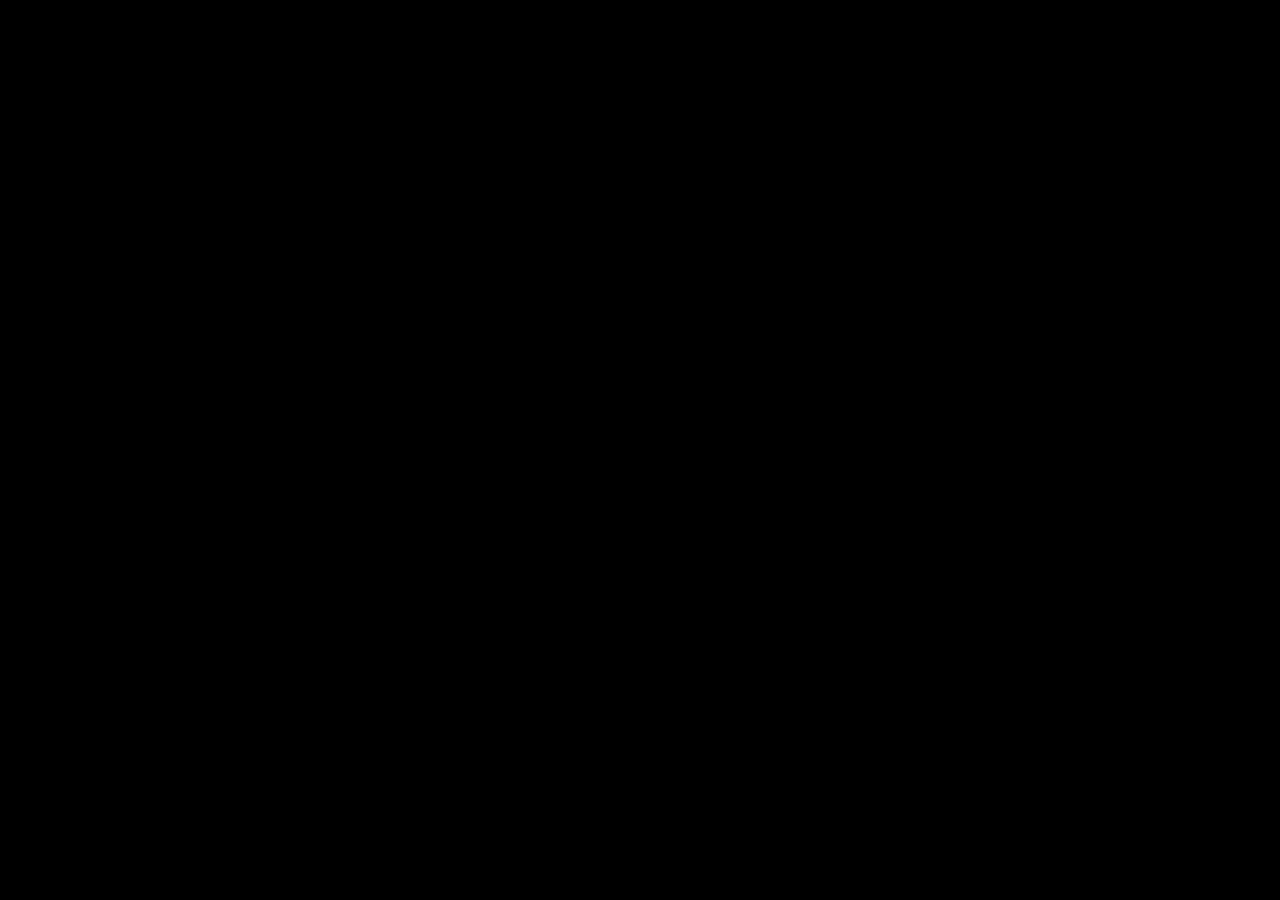
==== index test.html @ 374e15e7 "First upload" ====
<!DOCTYPE html>
<html lang="en">

<head>
    <meta charset="UTF-8">
    <meta name="viewport" content="width=device-width, initial-scale=1.0">
    <title>My Player</title>
    <link rel="stylesheet" href="style.css">
</head>

<body>
    <div id="homePage">

        <div id="searchBar"></div>

        <div id="artistSection"></div>

        <div id="favoriteSection"></div>

        <div id="recentSection"></div>

    </div>

    <div id="playerPage">

        <div id="left">

            <div id="player">

                <video id="video"></video>

                <div id="controls">

                    <button id="playButton">▶</button>

                    <input id="progress" type="range">

                </div>

            </div>

            <div id="videoInfo">

                <div id="title"></div>

                <div id="author"></div>

                <div id="taps"></div>

            </div>
        </div>

        <div id="right">

            <div id="playlist">

            </div>

        </div>

    </div>

    <div id="artistPage"></div>

    <script src="script.js"></script>
</body>

</html>
---- style.css ----
body {
    margin: 0;
    background-color: black;
}

/* == 主要頁面 == */

#homePage {
    display: none;
}

/* == 播放頁面 == */

#playerPage {
    display: none;
    box-sizing: border-box;
    height: 100vh;
    padding: 10px;
    gap: 10px;
}

#left {
    display: flex;
    flex-direction: column;
    flex: 7;
    gap: 10px;
}

#right {
    display: flex;
    height: auto;
    flex: 3;
}

#player {
    width: 100%;
    aspect-ratio: 16 / 9;
    position: relative;
    background-color: rgb(30, 30, 30);
    border-radius: 20px;
}

#video {
    width: 100%;
    height: 100%;
    object-fit: contain;
    border-radius: 20px;
}

#controls {
    box-sizing: border-box;
    height: 15%;
    width: 100%;
    padding: 10px;
    position: absolute;
    bottom: 0;
}

#videoInfo {
    box-sizing: border-box;
    flex: 1;
    width: 100%;
    padding: 10px;
    background-color: rgb(30, 30, 30);
    border-radius: 20px;
}

#playlist {
    box-sizing: border-box;
    width: 100%;
    padding: 10px;
    background-color: rgb(30, 30, 30);
    border-radius: 20px;
}

/* == 作者頁面 == */

#artistPage {
    display: none;
}
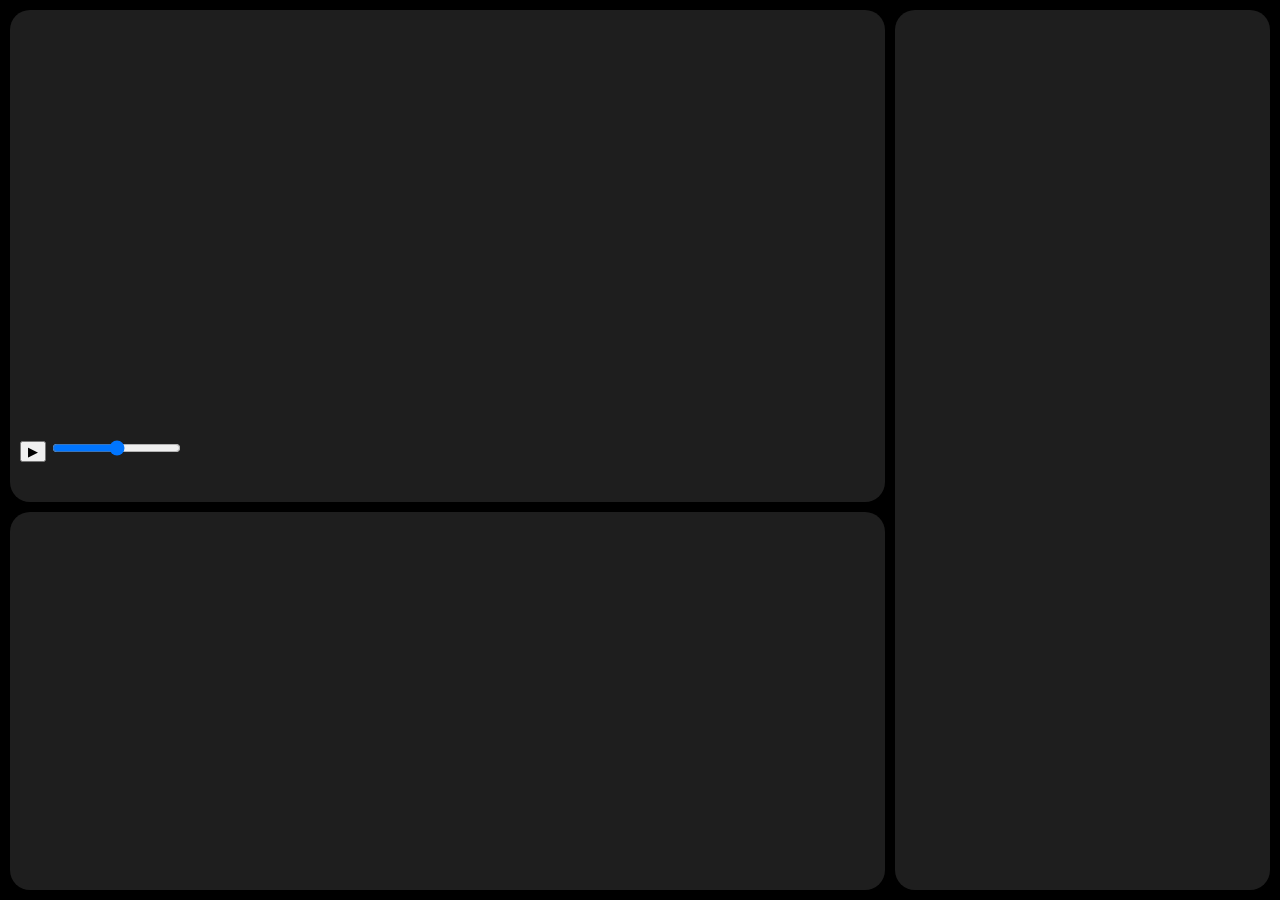
==== commit 102ed627: "測試" ====
--- a/index test.html
+++ b/index test.html
@@ -8,7 +8,7 @@
     <link rel="stylesheet" href="style.css">
 </head>
 
-<body>
+<body background-color="black">
     <div id="homePage">
 
         <div id="searchBar"></div>
--- a/style.css
+++ b/style.css
@@ -12,7 +12,7 @@
 /* == 播放頁面 == */
 
 #playerPage {
-    display: none;
+    display: flex;
     box-sizing: border-box;
     height: 100vh;
     padding: 10px;
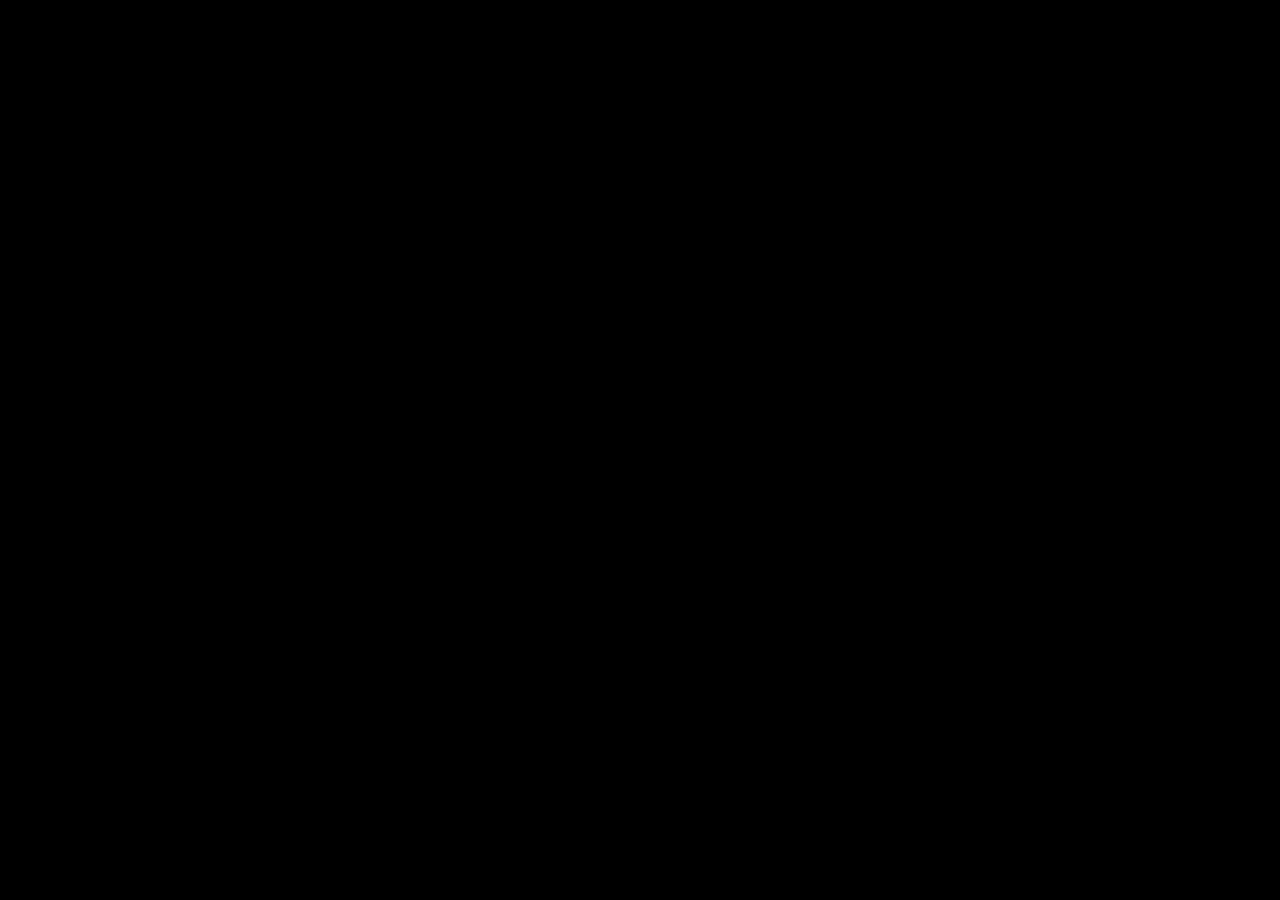
==== commit ebeb9dfc: "測試" ====
--- a/index test.html
+++ b/index test.html
@@ -8,7 +8,7 @@
     <link rel="stylesheet" href="style.css">
 </head>
 
-<body background-color="black">
+<body>
     <div id="homePage">
 
         <div id="searchBar"></div>
@@ -48,6 +48,7 @@
                 <div id="taps"></div>
 
             </div>
+
         </div>
 
         <div id="right">
--- a/style.css
+++ b/style.css
@@ -6,13 +6,17 @@
 /* == 主要頁面 == */
 
 #homePage {
-    display: none;
+    display: flex;
+    box-sizing: border-box;
+    height: 100vh;
+    padding: 10px;
+    gap: 10px;
 }
 
 /* == 播放頁面 == */
 
 #playerPage {
-    display: flex;
+    display: none;
     box-sizing: border-box;
     height: 100vh;
     padding: 10px;
